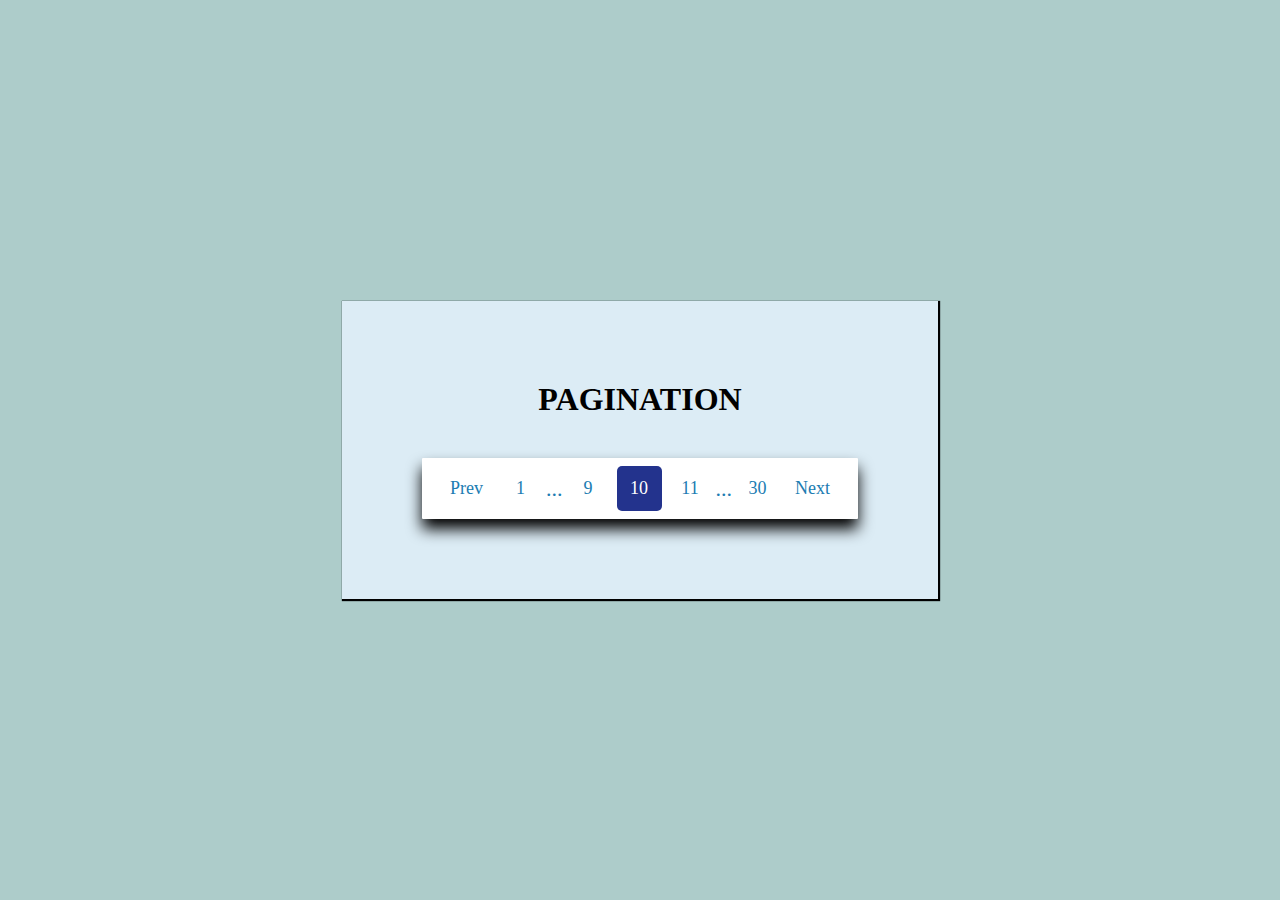
==== DayFifteenTask/index.html @ 61b6f31b "Pagination" ====
<!DOCTYPE html>
<html lang="en">
<head>
    <meta charset="UTF-8">
    <meta name="viewport" content="width=device-width, initial-scale=1.0">
    <title>Pagination</title>
    <link rel="stylesheet" href="style.css">
    <script src="https://cdnjs.cloudflare.com/ajax/libs/jquery/3.7.1/jquery.min.js" integrity="sha512-v2CJ7UaYy4JwqLDIrZUI/4hqeoQieOmAZNXBeQyjo21dadnwR+8ZaIJVT8EE2iyI61OV8e6M8PP2/4hpQINQ/g==" crossorigin="anonymous" referrerpolicy="no-referrer"></script>
</head>
<body>
    <div class="pagination">
        <h1>Pagination</h1>
        <ul>
            <!-- li tags dynamically created using javascript -->
        </ul>
    </div>
    
    
    
    
    
    <script src="./script.js"></script>
    
    
</body>
</html>
---- DayFifteenTask/style.css ----
@import url('https://fonts.googleapis.com/css2?family=Poppins:wght@200;300;400;500;600;700&display=swap');

* {
    margin: 0;
    padding: 0;
    box-sizing: border-box;
    font-family: 'sans-serif';
}

body {
    display: flex;
    align-items: center;
    justify-content: center;
    background: #adccca;
    min-height: 100vh;
    padding: 10px;
}

.pagination {
    background-color: rgb(220, 236, 245);
    padding: 80px;
    margin: 10px;
    box-shadow: 1px 1px 1px 1px rgba(0, 0, 0, 1);
}

h1 {
    text-align: center;
    padding-bottom: 40px;
    font-family: 'sans-serif';
    font-weight: 700;
    text-transform: uppercase;
}

.pagination ul {
    width: 100%;
    display: flex;
    flex-wrap: wrap;
    background: #fff;
    padding: 8px;
    border-radius: 1px;
    box-shadow: 0px 10px 15px rgba(0, 0, 0, 1);
}

.pagination ul li {
    color: #207cb2;
    list-style: none;
    line-height: 45px;
    text-align: center;
    font-size: 18px;
    font-weight: 500;
    cursor: pointer;
    user-select: none;
    /* transition: all 0.3s ease; */
}

.pagination ul li.numb {
    list-style: none;
    height: 45px;
    width: 45px;
    margin: 0 3px;
    line-height: 45px;
    border-radius: 5px 5px 5px 5px;
}

.pagination ul li.numb.first {
    margin: 0px 3px 0 -5px;
    border-radius: 5px 5px 5px 5px;
}

.pagination ul li.numb.last {
    margin: 0px -5px 0 3px;
    border-radius: 5px 5px 5px 5px;
}

.pagination ul li.dots {
    font-size: 22px;
    cursor: default;
}

.pagination ul li.btn {
    padding: 0 20px;
    border-radius: 5px 5px 5px 5px;
}

.pagination li.active,
.pagination ul li.numb:hover,
.pagination ul li:first-child:hover,
.pagination ul li:last-child:hover {
    color: #fff;
    background: #23338d;
}
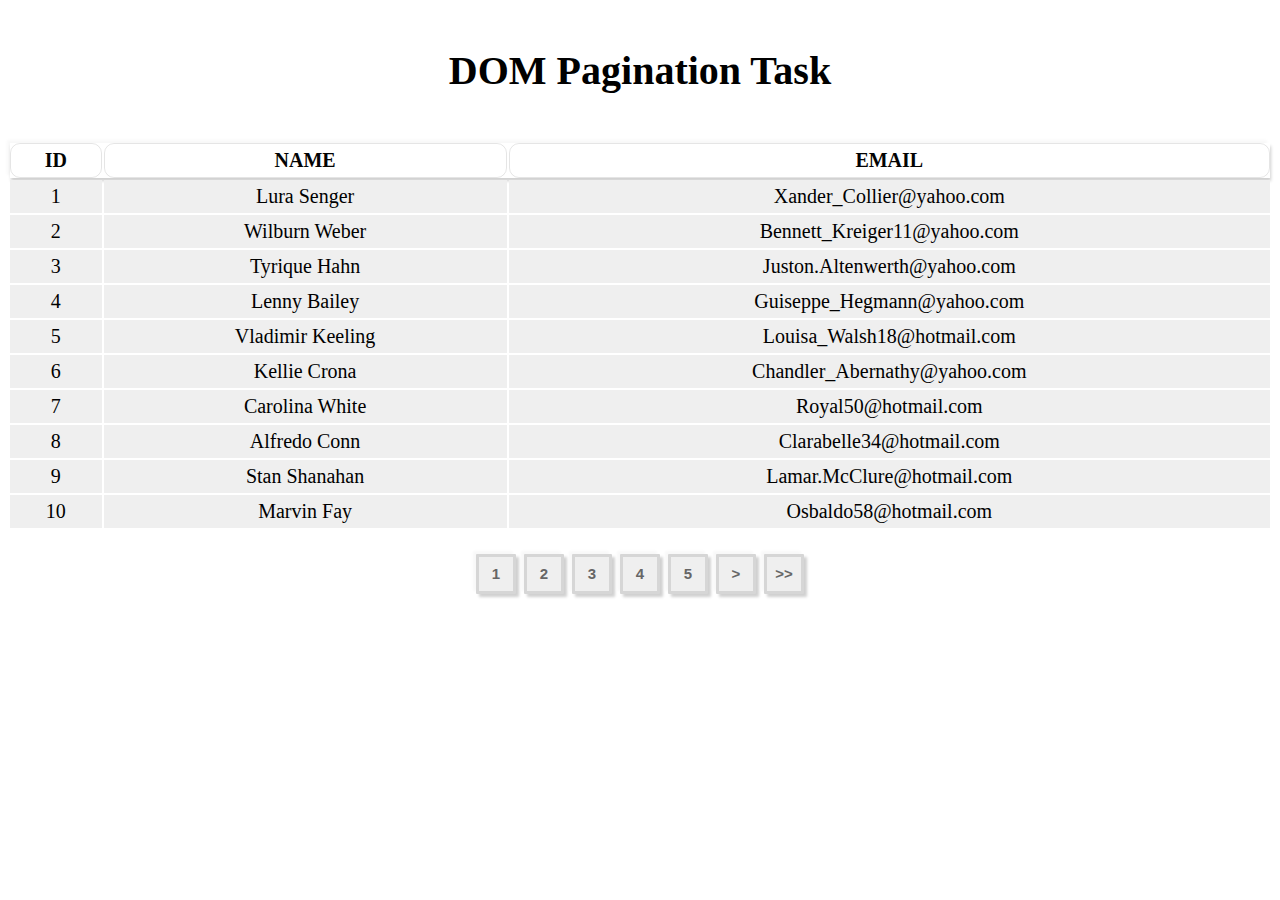
==== commit 1deae928: "display data and new styles" ====
--- a/DayFifteenTask/index.html
+++ b/DayFifteenTask/index.html
@@ -8,19 +8,7 @@
     <script src="https://cdnjs.cloudflare.com/ajax/libs/jquery/3.7.1/jquery.min.js" integrity="sha512-v2CJ7UaYy4JwqLDIrZUI/4hqeoQieOmAZNXBeQyjo21dadnwR+8ZaIJVT8EE2iyI61OV8e6M8PP2/4hpQINQ/g==" crossorigin="anonymous" referrerpolicy="no-referrer"></script>
 </head>
 <body>
-    <div class="pagination">
-        <h1>Pagination</h1>
-        <ul>
-            <!-- li tags dynamically created using javascript -->
-        </ul>
-    </div>
-    
-    
-    
-    
-    
+    <script src="https://app.zenclass.in/sheets/v1/js/zen/suite/bundle.js"></script>
     <script src="./script.js"></script>
-    
-    
 </body>
 </html>--- a/DayFifteenTask/style.css
+++ b/DayFifteenTask/style.css
@@ -1,91 +1,75 @@
-@import url('https://fonts.googleapis.com/css2?family=Poppins:wght@200;300;400;500;600;700&display=swap');
-
-* {
-    margin: 0;
-    padding: 0;
-    box-sizing: border-box;
-    font-family: 'sans-serif';
-}
-
-body {
+.table-responsive {
     display: flex;
-    align-items: center;
+    width: 100%;
     justify-content: center;
-    background: #adccca;
-    min-height: 100vh;
-    padding: 10px;
-}
-
-.pagination {
-    background-color: rgb(220, 236, 245);
-    padding: 80px;
-    margin: 10px;
-    box-shadow: 1px 1px 1px 1px rgba(0, 0, 0, 1);
-}
-
-h1 {
+  }
+  
+  p {
+    display: flex;
+    justify-content: center;
+    font-size: 20px;
+    border-radius: 35px;
+  }
+  
+  #table {
+    width: 100%;
+  }
+  
+  #table-body tr {
+    background: #efefef;
+    color: black;
+    border-bottom: 10px solid #888888;
+  }
+  
+  #table-body tr,td,th {
+    padding: 5px;
     text-align: center;
-    padding-bottom: 40px;
-    font-family: 'sans-serif';
-    font-weight: 700;
+    font-size: 20px;
+    position: sticky;
+  }
+  tr:hover{
+    font-weight: 700;    
+  }
+  th{
     text-transform: uppercase;
-}
-
-.pagination ul {
-    width: 100%;
+    transform: rotate(1turn);
+    border: 1px solid rgb(0, 0, 0,0.1);
+    border-radius: 10px 10px 10px 10px;
+  }
+  table {
+    padding-bottom: 20px;
+    position: static;
+    
+  }
+  
+  thead {
+    /* box-shadow: 3px 3px 3px #d0d0d0, -3px -3px 3px #f8f8f8; */
+    box-shadow: 1px 3px 3px #d0d0d0, -3px -3px 3px #f8f8f8;
+    
+    color: #030303;
+  }
+  
+  #buttons {
     display: flex;
-    flex-wrap: wrap;
-    background: #fff;
-    padding: 8px;
+    justify-content: center;
+  }
+  
+  button {
+    padding: 5px;
+    margin: 4px;
+    color: #666666;
+    font-size: 15px;
+    font-weight: 900;
+    font-family: Arial, Helvetica, sans-serif;
+    width: fit-content;
     border-radius: 1px;
-    box-shadow: 0px 10px 15px rgba(0, 0, 0, 1);
-}
-
-.pagination ul li {
-    color: #207cb2;
-    list-style: none;
-    line-height: 45px;
-    text-align: center;
-    font-size: 18px;
-    font-weight: 500;
+    border: 3px solid rgba(1, 0, 0, 0.1);
+    height: 40px;
+    width: 40px;
     cursor: pointer;
-    user-select: none;
-    /* transition: all 0.3s ease; */
-}
-
-.pagination ul li.numb {
-    list-style: none;
-    height: 45px;
-    width: 45px;
-    margin: 0 3px;
-    line-height: 45px;
-    border-radius: 5px 5px 5px 5px;
-}
-
-.pagination ul li.numb.first {
-    margin: 0px 3px 0 -5px;
-    border-radius: 5px 5px 5px 5px;
-}
-
-.pagination ul li.numb.last {
-    margin: 0px -5px 0 3px;
-    border-radius: 5px 5px 5px 5px;
-}
-
-.pagination ul li.dots {
-    font-size: 22px;
-    cursor: default;
-}
-
-.pagination ul li.btn {
-    padding: 0 20px;
-    border-radius: 5px 5px 5px 5px;
-}
-
-.pagination li.active,
-.pagination ul li.numb:hover,
-.pagination ul li:first-child:hover,
-.pagination ul li:last-child:hover {
-    color: #fff;
-    background: #23338d;
-}+    box-shadow: 3px 3px 3px #d0d0d0, -3px -3px 3px #f8f8f8;
+  }
+  
+  button:hover {
+    color: #2128b0;
+  }